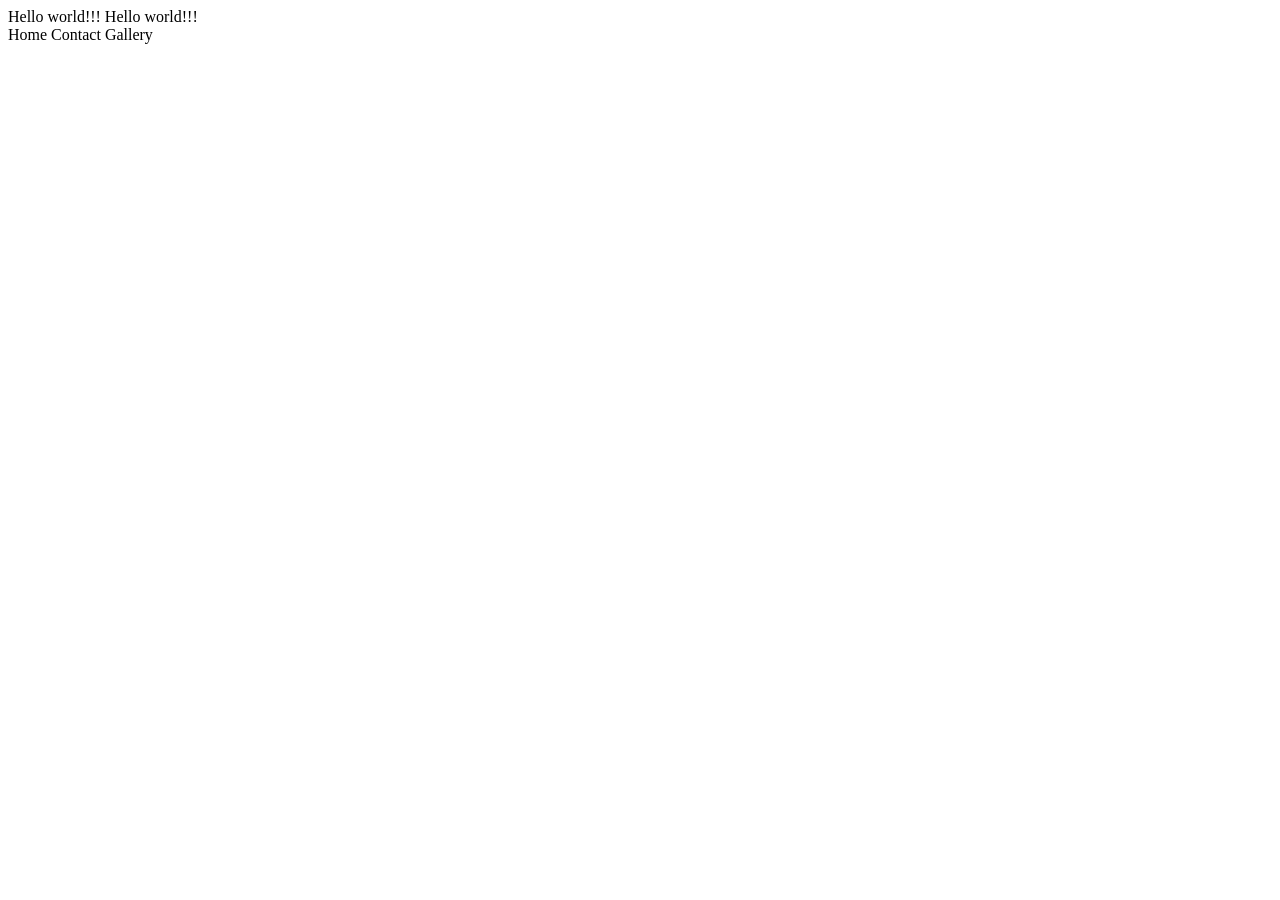
==== index.html @ 8f61f766 "commit3" ====
<!DOCTYPE html>
<html>
<head>
    <meta charset="UTF-8">
    <title>Document</title>
</head>
<body>
    Hello world!!!
    Hello world!!!
    <header>
        <nav>
            <a>Home</a>
            <a>Contact</a>
            <a>Gallery</a>
        </nav>
    </header>
</body>
</html>
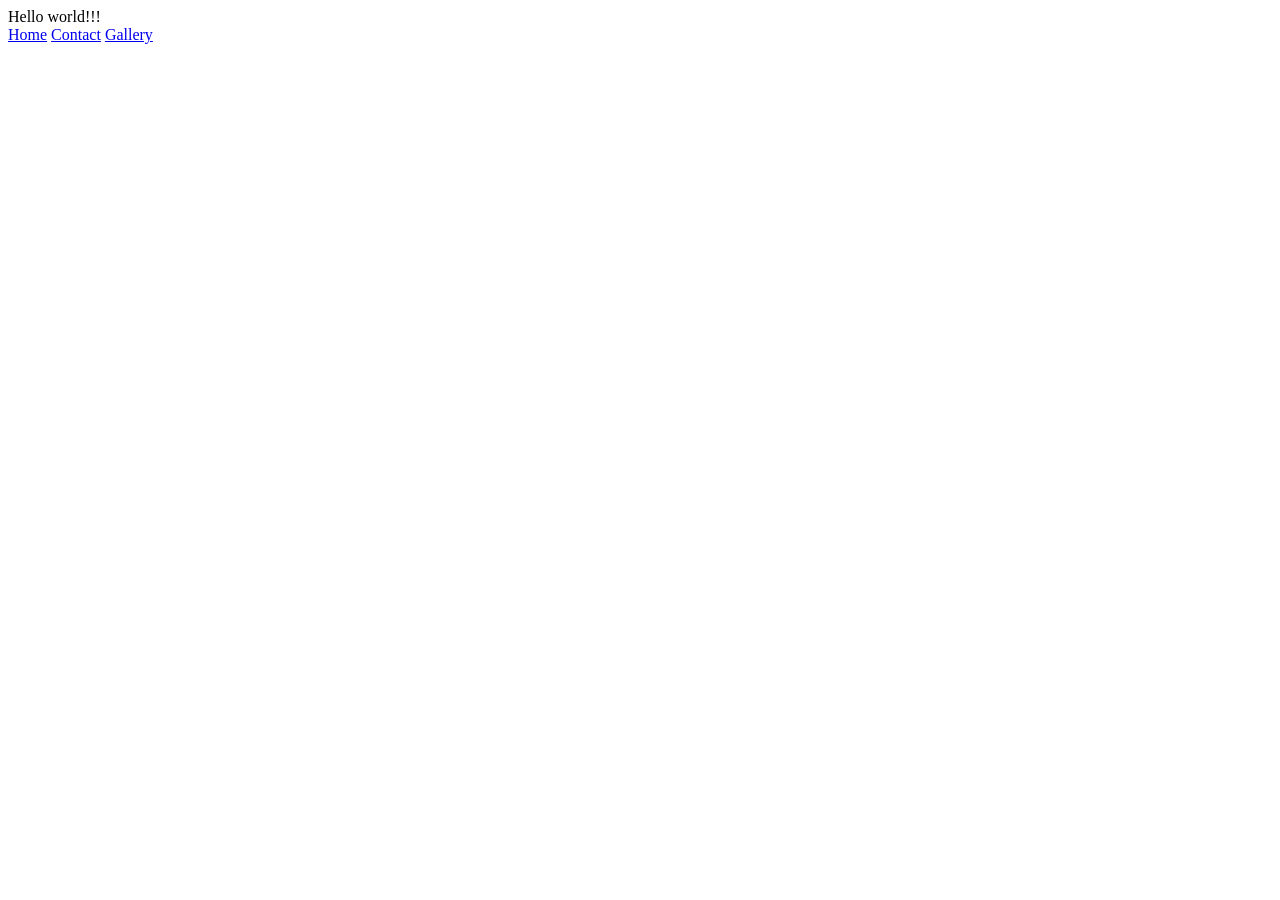
==== commit b215095b: "links added" ====
--- a/index.html
+++ b/index.html
@@ -6,12 +6,11 @@
 </head>
 <body>
     Hello world!!!
-    Hello world!!!
     <header>
         <nav>
-            <a>Home</a>
-            <a>Contact</a>
-            <a>Gallery</a>
+            <a href="./index.html">Home</a>
+            <a href="./pages/contact.html">Contact</a>
+            <a href="./pages/gallery.html">Gallery</a>
         </nav>
     </header>
 </body>
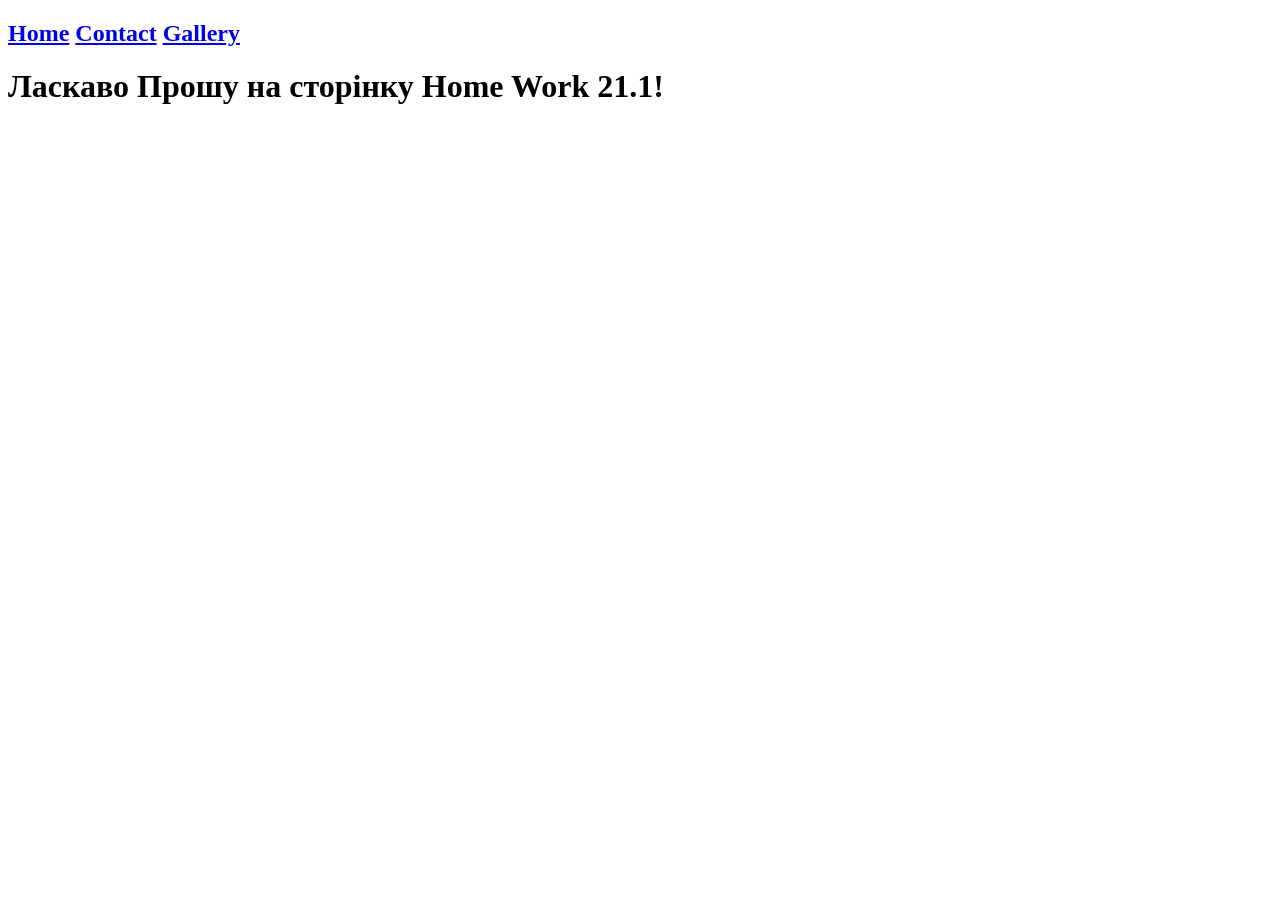
==== commit 962304c3: "New changes" ====
--- a/index.html
+++ b/index.html
@@ -5,13 +5,15 @@
     <title>Document</title>
 </head>
 <body>
-    Hello world!!!
     <header>
         <nav>
+            <h2>
             <a href="./index.html">Home</a>
             <a href="./pages/contact.html">Contact</a>
             <a href="./pages/gallery.html">Gallery</a>
+            </h2>
         </nav>
     </header>
+    <h1>Ласкаво Прошу на сторінку Home Work 21.1!</h1>
 </body>
 </html>
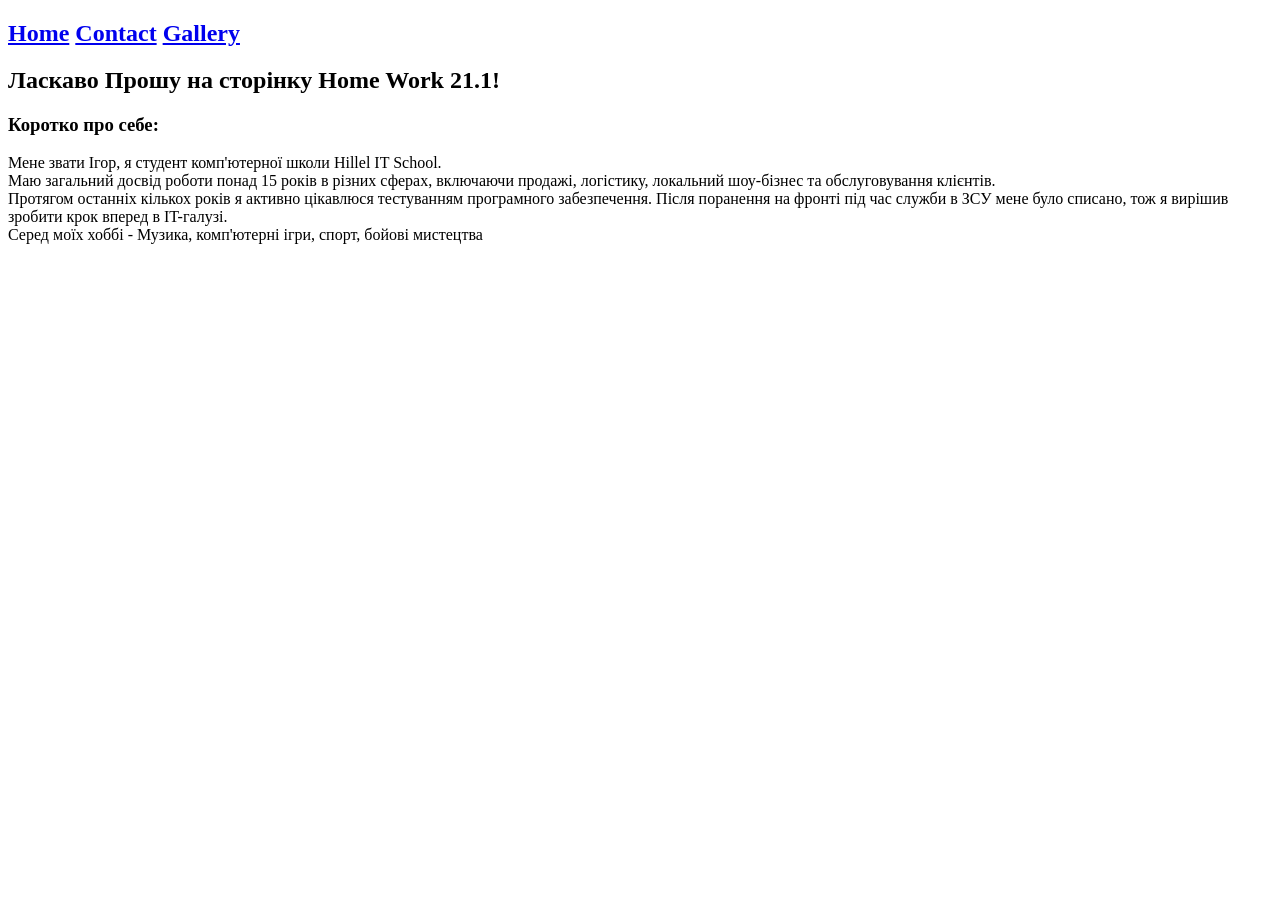
==== commit 403ed1a2: "Home page" ====
--- a/index.html
+++ b/index.html
@@ -14,6 +14,12 @@
             </h2>
         </nav>
     </header>
-    <h1>Ласкаво Прошу на сторінку Home Work 21.1!</h1>
+    <h2>Ласкаво Прошу на сторінку Home Work 21.1!</h2>
+    <h3>Коротко про себе:</h3>    
+    Мене звати Ігор, я студент комп'ютерної школи Hillel IT School.<br>
+    Маю загальний досвід роботи понад 15 років в різних сферах, включаючи продажі, логістику, локальний шоу-бізнес та обслуговування клієнтів.<br>
+    Протягом останніх кількох років я активно цікавлюся тестуванням програмного забезпечення. Після поранення на фронті під час служби в ЗСУ мене було списано, тож я вирішив зробити крок вперед в IT-галузі.<br>
+    Серед моїх хоббі - Музика, комп'ютерні ігри, спорт, бойові мистецтва <br>
+
 </body>
 </html>
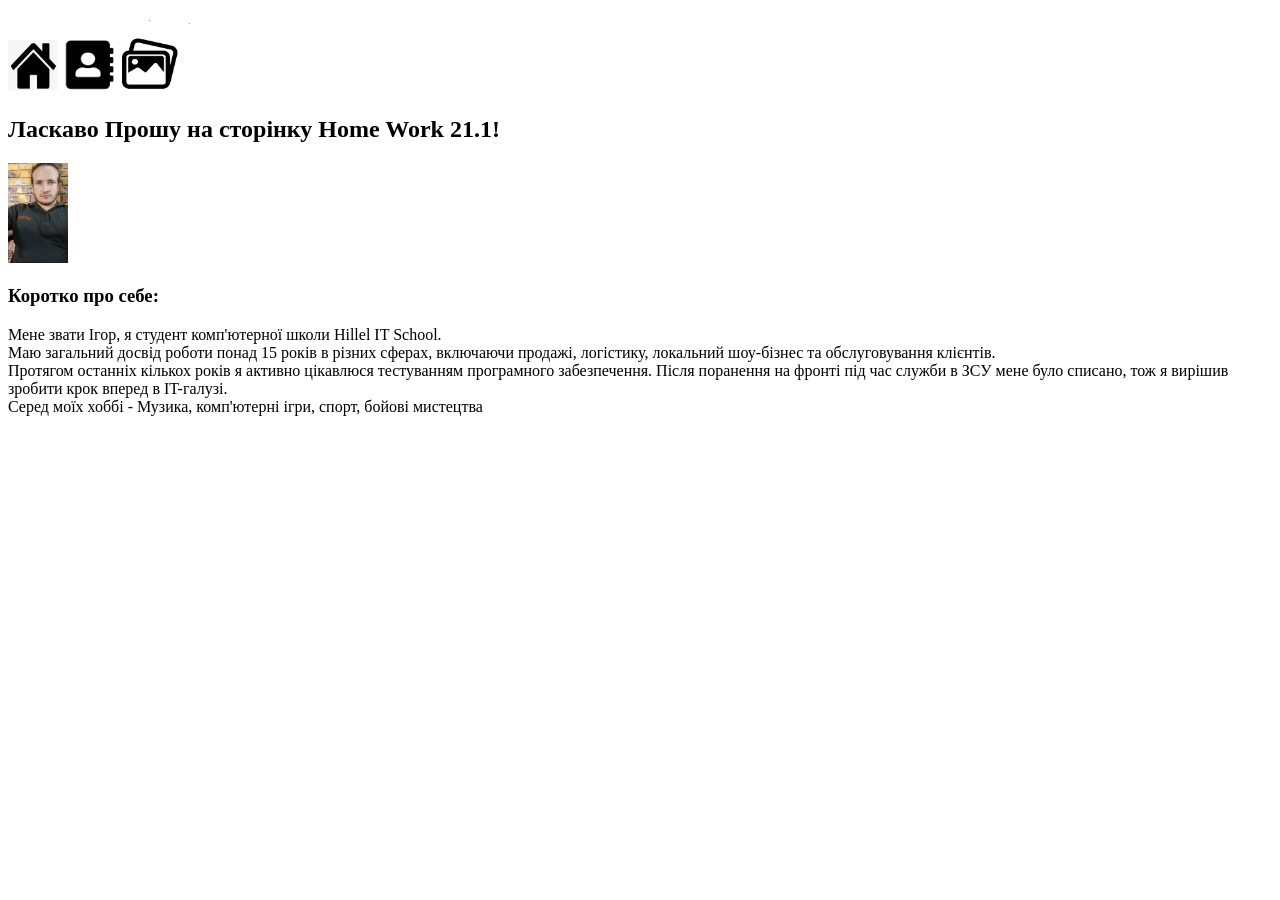
==== commit f8bff6cf: "alldone" ====
--- a/index.html
+++ b/index.html
@@ -8,13 +8,17 @@
     <header>
         <nav>
             <h2>
-            <a href="./index.html">Home</a>
-            <a href="./pages/contact.html">Contact</a>
-            <a href="./pages/gallery.html">Gallery</a>
+            <a href="./index.html" target="_self" rel="noopener">
+            <img src="./Images/Home.jpg" width="50" height="50" alt="Home"></a>
+            <a href="./pages/contact.html">
+                <img src="./Images/Contact.jpg" width="50" height="50" alt="Contact"></a>
+            <a href="./pages/gallery.html">
+                <img src="./Images/Gal.jpg" width="70" height="70" alt="Gallery"></a>
             </h2>
         </nav>
     </header>
     <h2>Ласкаво Прошу на сторінку Home Work 21.1!</h2>
+    <img src="./Images/photo_2025-10-03_15-32-27.jpg" width="60" height="100">
     <h3>Коротко про себе:</h3>    
     Мене звати Ігор, я студент комп'ютерної школи Hillel IT School.<br>
     Маю загальний досвід роботи понад 15 років в різних сферах, включаючи продажі, логістику, локальний шоу-бізнес та обслуговування клієнтів.<br>
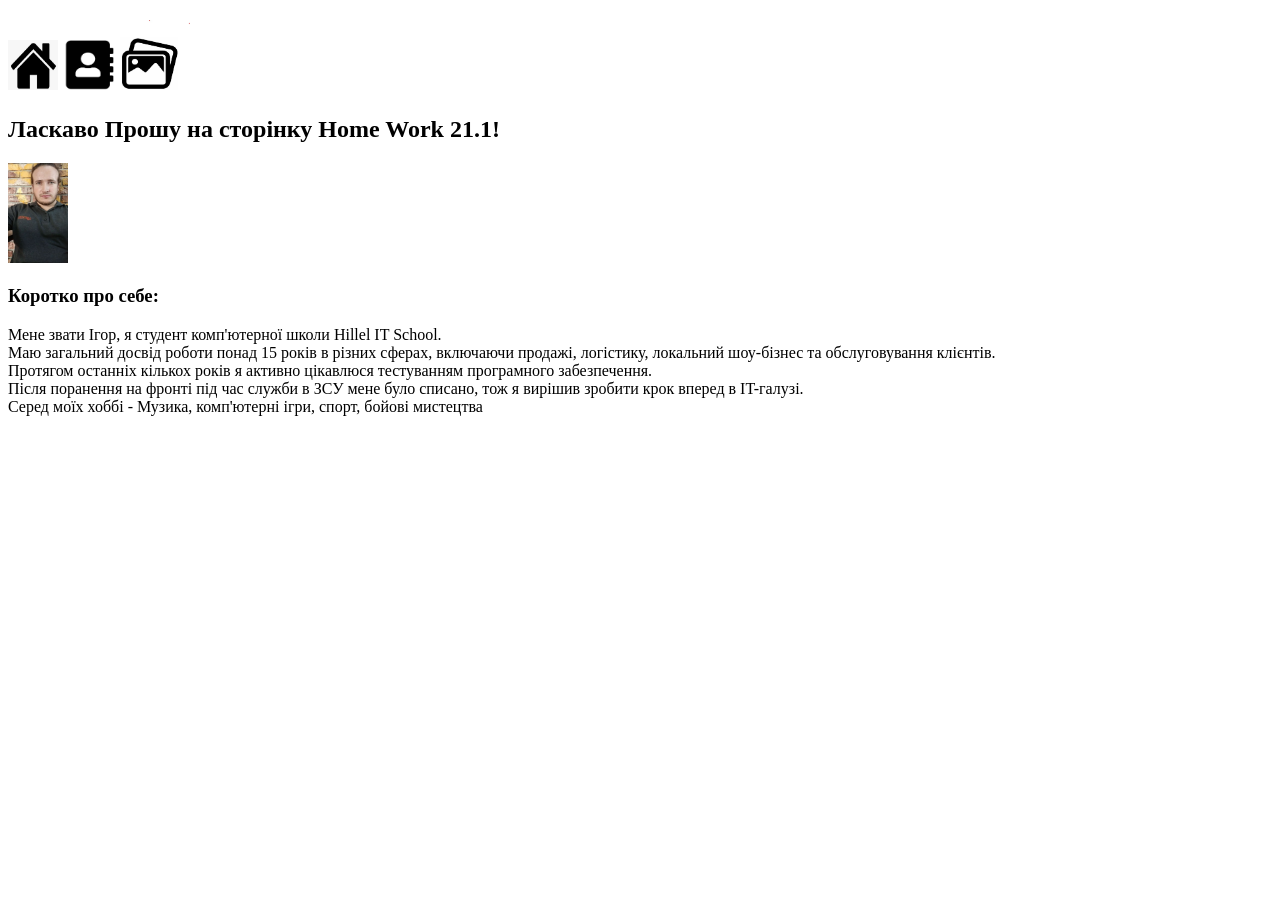
==== commit 6c99c870: "123" ====
--- a/index.html
+++ b/index.html
@@ -22,7 +22,8 @@
     <h3>Коротко про себе:</h3>    
     Мене звати Ігор, я студент комп'ютерної школи Hillel IT School.<br>
     Маю загальний досвід роботи понад 15 років в різних сферах, включаючи продажі, логістику, локальний шоу-бізнес та обслуговування клієнтів.<br>
-    Протягом останніх кількох років я активно цікавлюся тестуванням програмного забезпечення. Після поранення на фронті під час служби в ЗСУ мене було списано, тож я вирішив зробити крок вперед в IT-галузі.<br>
+    Протягом останніх кількох років я активно цікавлюся тестуванням програмного забезпечення. <br>
+    Після поранення на фронті під час служби в ЗСУ мене було списано, тож я вирішив зробити крок вперед в IT-галузі.<br>
     Серед моїх хоббі - Музика, комп'ютерні ігри, спорт, бойові мистецтва <br>
 
 </body>
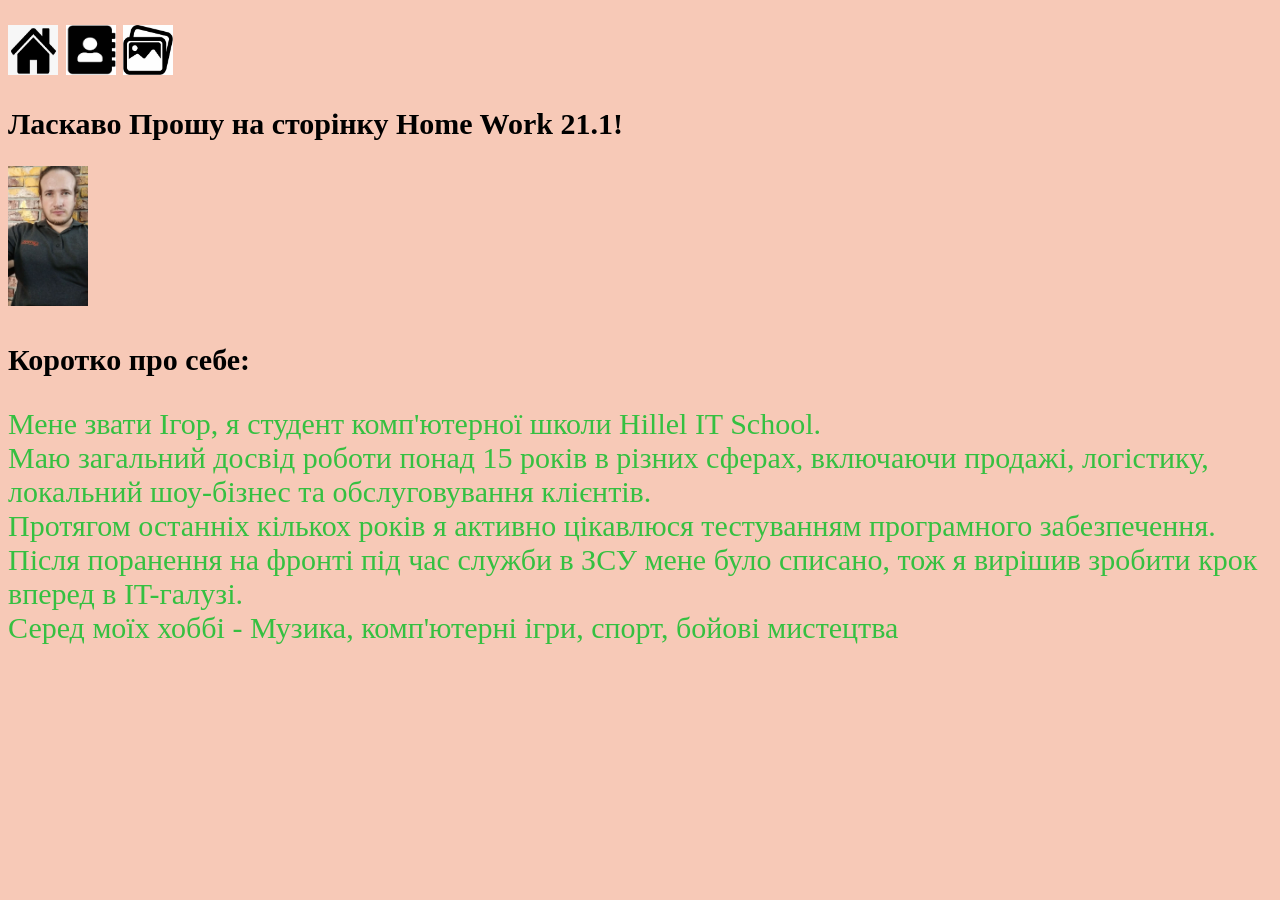
==== commit 0b23d96b: "stylecss" ====
--- a/index.html
+++ b/index.html
@@ -3,6 +3,7 @@
 <head>
     <meta charset="UTF-8">
     <title>Document</title>
+    <link href="style.css" type="text/css" rel="stylesheet" type="text/css">
 </head>
 <body>
     <header>
@@ -13,18 +14,18 @@
             <a href="./pages/contact.html">
                 <img src="./Images/Contact.jpg" width="50" height="50" alt="Contact"></a>
             <a href="./pages/gallery.html">
-                <img src="./Images/Gal.jpg" width="70" height="70" alt="Gallery"></a>
+                <img src="./Images/Gal.jpg" width="50" height="50" alt="Gallery"></a>
             </h2>
         </nav>
     </header>
     <h2>Ласкаво Прошу на сторінку Home Work 21.1!</h2>
-    <img src="./Images/photo_2025-10-03_15-32-27.jpg" width="60" height="100">
+    <img src="./Images/photo_2025-10-03_15-32-27.jpg" width="80" height="140">
     <h3>Коротко про себе:</h3>    
-    Мене звати Ігор, я студент комп'ютерної школи Hillel IT School.<br>
+    <label class="inputs">Мене звати Ігор, я студент комп'ютерної школи Hillel IT School.<br>
     Маю загальний досвід роботи понад 15 років в різних сферах, включаючи продажі, логістику, локальний шоу-бізнес та обслуговування клієнтів.<br>
     Протягом останніх кількох років я активно цікавлюся тестуванням програмного забезпечення. <br>
     Після поранення на фронті під час служби в ЗСУ мене було списано, тож я вирішив зробити крок вперед в IT-галузі.<br>
-    Серед моїх хоббі - Музика, комп'ютерні ігри, спорт, бойові мистецтва <br>
+    Серед моїх хоббі - Музика, комп'ютерні ігри, спорт, бойові мистецтва <br></label>
 
 </body>
 </html>
--- a/style.css
+++ b/style.css
@@ -0,0 +1,4 @@
+body{background-color: rgb(247, 201, 183);}
+*{font-size: 30px;}
+.gallerytxt{color: rgb(58, 5, 126);}
+.inputs{color: rgb(53, 192, 65);}
